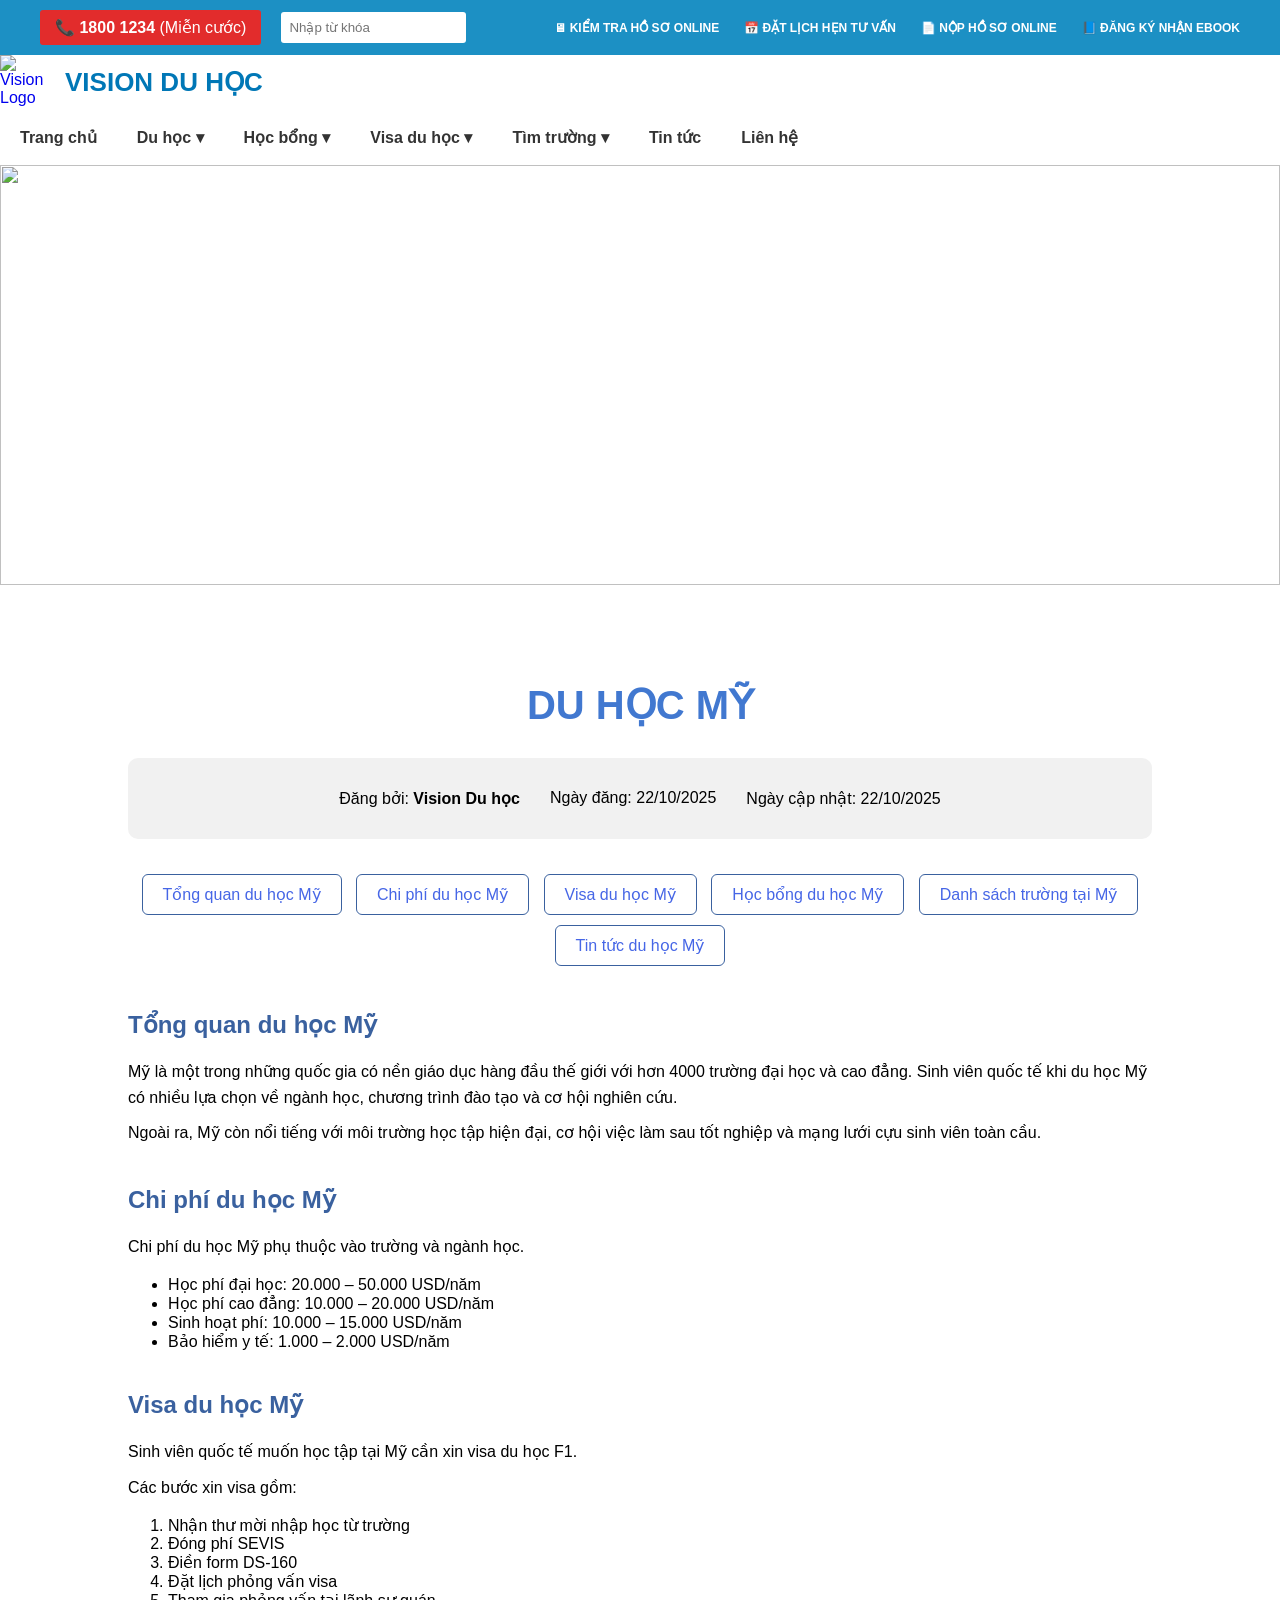
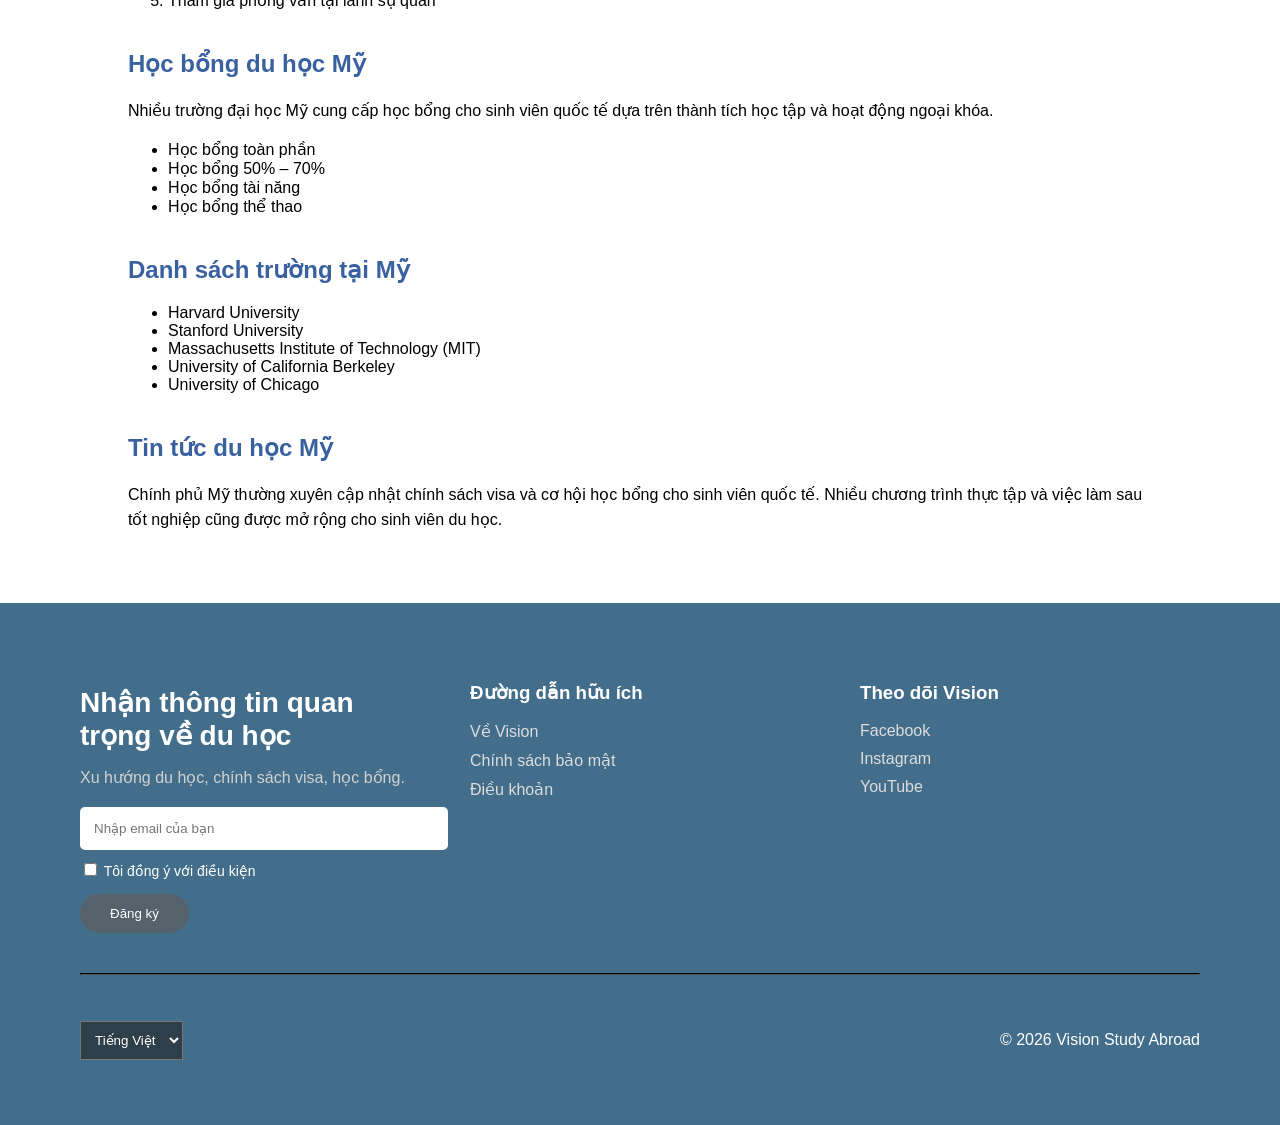
==== duhocmy.html @ fecf3c0e "Add files via upload" ====
<!DOCTYPE html>
<html>
<head>
<title>Liên hệ - Vision Du học</title>
<link rel="stylesheet" href="style.css">
</head>

<body>

<header>

<div class="topbar">

<div class="topbar-left">

<div class="hotline">
📞 1800 1234 <span>(Miễn cước)</span>
</div>

<div class="search-box">
<input type="text" placeholder="Nhập từ khóa">
</div>

</div>

<div class="topbar-right">

<a href="#" class="top-item">🖥 KIỂM TRA HỒ SƠ ONLINE</a>
<a href="#" class="top-item">📅 ĐẶT LỊCH HẸN TƯ VẤN</a>
<a href="#" class="top-item">📄 NỘP HỒ SƠ ONLINE</a>
<a href="#" class="top-item">📘 ĐĂNG KÝ NHẬN EBOOK</a>

</div>

</div>

<a href="index.html" class="logo">
    <img src="./ảnh/4.webp" alt="Vision Logo">
    <span>VISION DU HỌC</span>
</a>
<nav class="menu">
<ul>

    <li><a href="index.html">Trang chủ</a></li>

<li class="dropdown">
<a href="#">Du học ▾</a>
<ul class="dropdown-content">
<li><a href="duhocmy.html">Du học Mỹ</a></li>
<li><a href="duhocuc.html">Du học Úc</a></li>
<li><a href="duhocnhat.html">Du học Nhật</a></li>
<li><a href="duhochaan.html">Du học Hàn</a></li>
</ul>
</li>

<li class="dropdown">
<a href="#">Học bổng ▾</a>
<ul class="dropdown-content">
<li><a href="hocbongmy.html">Học bổng Mỹ</a></li>
<li><a href="hocbonguc.html">Học bổng Úc</a></li>
<li><a href="hocbongnhat.html">Học bổng Nhật</a></li>
<li><a href="hocbonghan.html">Học bổng Hàn</a></li>
</ul>
</li>

<li class="dropdown">
<a href="#">Visa du học ▾</a>
<ul class="dropdown-content">
<li><a href="visamy.html">Visa Mỹ</a></li>
<li><a href="visauc.html">Visa Úc</a></li>
<li><a href="visanhat.html">Visa Nhật</a></li>
<li><a href="visahan.html">Visa Hàn</a></li>
</ul>
</li>

<li class="dropdown">
<a href="#">Tìm trường ▾</a>
<ul class="dropdown-content">
<li><a href="truongmy.html">Trường Mỹ</a></li>
<li><a href="truongnhat.html">Trường Nhật</a></li>
<li><a href="truonghan.html">Trường Hàn</a></li>
</ul>
</li>

<li><a href="tintuc.html">Tin tức</a></li>

<li><a href="lienhe.html">Liên hệ</a></li>

</ul>
</nav>

</header>


<section class="banner">
<img src="./ảnh/duhocmy.webp">
</section>
 
    <section class="duhoc-page">
    
    <h1 class="duhoc-title">DU HỌC MỸ</h1>
    
    <div class="post-info">
    
    <p>Đăng bởi: <b>Vision Du học</b></p>
    
    <p>Ngày đăng: 22/10/2025</p>
    
    <p>Ngày cập nhật: 22/10/2025</p>
    
    </div>
    
    
    <div class="duhoc-menu">
    
    <a href="#tongquan">Tổng quan du học Mỹ</a>
    <a href="#chiphi">Chi phí du học Mỹ</a>
    <a href="#visa">Visa du học Mỹ</a>
    <a href="#hocbong">Học bổng du học Mỹ</a>
    <a href="#truong">Danh sách trường tại Mỹ</a>
    <a href="#tintuc">Tin tức du học Mỹ</a>
    
    </div>
    
    
    <div class="duhoc-content">
    
    <h2 id="tongquan">Tổng quan du học Mỹ</h2>
    
    <p>
    Mỹ là một trong những quốc gia có nền giáo dục hàng đầu thế giới với hơn
    4000 trường đại học và cao đẳng. Sinh viên quốc tế khi du học Mỹ có
    nhiều lựa chọn về ngành học, chương trình đào tạo và cơ hội nghiên cứu.
    </p>
    
    <p>
    Ngoài ra, Mỹ còn nổi tiếng với môi trường học tập hiện đại, cơ hội việc
    làm sau tốt nghiệp và mạng lưới cựu sinh viên toàn cầu.
    </p>
    
    
    <h2 id="chiphi">Chi phí du học Mỹ</h2>
    
    <p>Chi phí du học Mỹ phụ thuộc vào trường và ngành học.</p>
    
    <ul>
    <li>Học phí đại học: 20.000 – 50.000 USD/năm</li>
    <li>Học phí cao đẳng: 10.000 – 20.000 USD/năm</li>
    <li>Sinh hoạt phí: 10.000 – 15.000 USD/năm</li>
    <li>Bảo hiểm y tế: 1.000 – 2.000 USD/năm</li>
    </ul>
    
    
    <h2 id="visa">Visa du học Mỹ</h2>
    
    <p>
    Sinh viên quốc tế muốn học tập tại Mỹ cần xin visa du học F1.
    </p>
    
    <p>Các bước xin visa gồm:</p>
    
    <ol>
    <li>Nhận thư mời nhập học từ trường</li>
    <li>Đóng phí SEVIS</li>
    <li>Điền form DS-160</li>
    <li>Đặt lịch phỏng vấn visa</li>
    <li>Tham gia phỏng vấn tại lãnh sự quán</li>
    </ol>
    
    
    <h2 id="hocbong">Học bổng du học Mỹ</h2>
    
    <p>
    Nhiều trường đại học Mỹ cung cấp học bổng cho sinh viên quốc tế dựa trên
    thành tích học tập và hoạt động ngoại khóa.
    </p>
    
    <ul>
    <li>Học bổng toàn phần</li>
    <li>Học bổng 50% – 70%</li>
    <li>Học bổng tài năng</li>
    <li>Học bổng thể thao</li>
    </ul>
    
    
    <h2 id="truong">Danh sách trường tại Mỹ</h2>
    
    <ul>
    <li>Harvard University</li>
    <li>Stanford University</li>
    <li>Massachusetts Institute of Technology (MIT)</li>
    <li>University of California Berkeley</li>
    <li>University of Chicago</li>
    </ul>
    
    
    <h2 id="tintuc">Tin tức du học Mỹ</h2>
    
    <p>
    Chính phủ Mỹ thường xuyên cập nhật chính sách visa và cơ hội học bổng
    cho sinh viên quốc tế. Nhiều chương trình thực tập và việc làm sau tốt
    nghiệp cũng được mở rộng cho sinh viên du học.
    </p>
    
    </div>
    
    </section>


<footer class="footer">

<div class="footer-container">

<div class="footer-col">

<h2>Nhận thông tin quan trọng về du học</h2>

<p>Xu hướng du học, chính sách visa, học bổng.</p>

<input type="email" placeholder="Nhập email của bạn" class="email-input">

<div class="check">
<input type="checkbox">
<span>Tôi đồng ý với điều kiện</span>
</div>

<button class="btn-footer">Đăng ký</button>

</div>


<div class="footer-col">

<h3>Đường dẫn hữu ích</h3>

<ul>
<li><a href="#">Về Vision</a></li>
<li><a href="#">Chính sách bảo mật</a></li>
<li><a href="#">Điều khoản</a></li>
</ul>

</div>


<div class="footer-col">

<h3>Theo dõi Vision</h3>

<div class="social">
<a href="#">Facebook</a>
<a href="#">Instagram</a>
<a href="#">YouTube</a>
</div>

</div>

</div>

<hr>

<div class="footer-bottom">

<select>
<option>Tiếng Việt</option>
<option>English</option>
</select>

<p>© 2026 Vision Study Abroad</p>

</div>

</footer>

</body>
</html>
---- style.css ----
body{
    margin:0;
    font-family:Arial, sans-serif;
    }
    
    /* THANH TRÊN */
    
    /* TOPBAR */

.topbar{
    background:#1c90c4;
    color:white;
    display:flex;
    justify-content:space-between;
    align-items:center;
    padding:10px 40px;
    font-family:Arial;
    }
    
    /* bên trái */
    
    .topbar-left{
    display:flex;
    align-items:center;
    gap:20px;
    }
    
    /* hotline */
    
    .hotline{
    background:#e22c2c;
    padding:8px 15px;
    font-weight:bold;
    border-radius:3px;
    }
    
    .hotline span{
    font-weight:normal;
    }
    
    /* search */
    
    .search-box input{
    padding:8px;
    border:none;
    border-radius:3px;
    }
    
    /* bên phải */
    
    .topbar-right{
    display:flex;
    gap:25px;
    }
    
    .top-item{
    color:white;
    text-decoration:none;
    font-size:12px;
    font-weight:bold;
    }
    
    .top-item:hover{
    text-decoration:underline;
    }
    
    /* HEADER */
    
    .header{
    background:#1250e0;
    display:flex;
    align-items:center;
    justify-content:space-between;
    padding:10px 40px;
    }
    
    
    /* LOGO */
    
    .logo{
        display:flex;
        align-items:center;
        gap:10px;
        text-decoration:none;
        }
        
        .logo img{
        width:55px;
        height:55px;
        }
        
        .logo span{
        font-size:26px;
        font-weight:700;
        color:#0077b6;   /* xanh biển */
        text-decoration:none;   /* bỏ gạch chân */
        }
    
    /* MENU */
    
    .menu > ul{
        list-style:none;
        margin:0;
        padding:0;
        display:flex;
        }
    
    .menu ul li{
    position:relative;
    }
    
    .menu ul li a{
    text-decoration:none;
    padding:18px 20px;
    display:block;
    color:#333;
    font-weight:600;
    }
    
    /* Hover menu */
    
    .menu ul li:hover{
    background:#6d91df;
    }
    
    /* DROPDOWN */
    
    .dropdown-content{
    display:none;
    position:absolute;
    top:100%;
    left:0;
    background:rgb(255, 255, 255);
    min-width:200px;
    box-shadow:0 6px 15px rgba(0,0,0,0.15);
    }
    
    .dropdown-content li{
    display:block;
    }
    
    .dropdown-content li a{
    padding:12px 18px;
    font-weight:500;
    }
    
    .dropdown-content li a:hover{
    background:#718de8;
    }
    
    .dropdown:hover .dropdown-content{
    display:block;
    }
    
    
    /* BANNER */
    
    .banner img{
    width:100%;
    height:420px;
    object-fit:cover;
    }
    
    /* about */
    
    .about-section{
        padding:80px 0;
        width:1200px;
        margin:auto;
        }
        
        .about-title{
        text-align:center;
        font-size:36px;
        color:#110d49;
        margin-bottom:20px;
        }
        
        .about-desc{
        text-align:center;
        max-width:900px;
        margin:auto;
        font-weight:600;
        margin-bottom:40px;
        }
        
        .about-text{
        display:flex;
        gap:40px;
        margin-bottom:40px;
        }
        
        .text-left,.text-right{
        flex:1;
        line-height:1.6;
        }
        
        .about-images{
        display:flex;
        gap:20px;
        }
        
        .img-left{
        flex:2;
        }
        
        .img-left img{
        width:100%;
        height:100%;
        object-fit:cover;
        }
        
        .img-right{
        flex:1;
        display:grid;
        grid-template-columns:1fr 1fr;
        gap:20px;
        }
        
        .img-right img{
        width:100%;
        height:180px;
        object-fit:cover;
        }

    /*duhoc*/
    .country-section{
        display:flex;
        align-items:center;
        justify-content:center;
        gap:20px;
        padding:40px;
        background:#f5f5f5;
        }
        
        .country-slider{
        display:flex;
        gap:40px;
        overflow:hidden;
        }
        
        .country{
        text-align:center;
        min-width:150px;
        }
        
        .country img{
        width:150px;
        height:150px;
        border-radius:50%;
        object-fit:cover;
        transition:0.3s;
        }
        
        .country img:hover{
        transform:scale(1.05);
        }
        
        .country p{
        margin-top:10px;
        color:#1e73be;
        font-weight:600;
        }
        
        .prev,
        .next{
        background:none;
        border:none;
        font-size:30px;
        cursor:pointer;
        color:#888;
        }
/* BOX KIỂM TRA TRÚNG TUYỂN */

.admission-box{
    background:#4aaaf8;
    border-radius:25px;
    margin:70px auto;
    max-width:1100px;
    padding: 35px 40px;
    display:flex;
    align-items:center;
    justify-content:space-between;
    }
    
    .admission-text{
    max-width:600px;
    }
    
    .small-text{
    font-size:14px;
    font-weight:600;
    margin-bottom:10px;
    }
    
    .admission-text h2{
    font-size:42px;
    margin-bottom:20px;
    color:#2d2d2d;
    }
    
    .desc{
    font-size:18px;
    margin-bottom:30px;
    color:#2d2d2d;
    }
    
    .btn-start{
    display:inline-block;
    background:#143545;
    color:white;
    padding:15px 35px;
    border-radius:30px;
    text-decoration:none;
    font-weight:bold;
    }
    
    .btn-start:hover{
    background:#2e46c0;
    }
    
    .admission-img img{
    width:300px;
    }
    /* SECTION QUỐC GIA */
    /* ===== HỌC BỔNG ===== */

    .scholarship-section{
        text-align:center;
        padding:80px 0;
        background:#f5f5f5;
    }

.title{
    font-size:36px;
    color:#1e5aa7;
    margin-bottom:10px;
}

.subtitle{
    font-size:20px;
    color:#444;
    margin-bottom:50px;
}

.country-container{
    max-width:1000px;
    margin:0 auto;
    display:grid;
    grid-template-columns:repeat(3, 1fr);
    gap:60px;
}

.country-item{
    text-align:center;
}

.country-item img{
    width:140px;
    height:140px;
    border-radius:20px;
    object-fit:cover;
}

.country-item a{
    display:inline-block;
    margin-top:15px;
    padding:12px 30px;
    background:#2b5ea8;
    color:white;
    border-radius:30px;
    text-decoration:none;
    font-weight:600;
}
/* SECTION THỐNG KÊ */

.stats-section{
    position: relative;
    margin: 80px auto;
    width: 90%;
    max-width: 1200px;
    padding: 60px 20px;
    border-radius: 20px;
    overflow: hidden;

    background-image: url("./ảnh/nền\ mây.webp");
    background-size: cover;
    background-position: center;
}

/* lớp làm mờ ảnh */
.stats-overlay{
    position: absolute;
    top:0;
    left:0;
    width:100%;
    height:100%;
    background: rgba(113, 145, 196, 0.85);
}

/* nội dung */
.stats-content{
    position: relative;
    text-align: center;
    color: white;
}

.stats-content h2{
    font-size:28px;
    margin-bottom:40px;
}

/* grid */
.stats-container{
    display:grid;
    grid-template-columns: repeat(3,1fr);
    gap:40px;
    margin-bottom:40px;
}

.stat-box h3{
    font-size:32px;
}

.stat-box p{
    font-size:14px;
}

/* tổng */
.total h1{
    font-size:48px;
    color:#ffd27a;
}

.total p{
    font-size:16px;
}
    
    /* SECTION HỘI THẢO */

.seminar{
    padding:50px;
    background:#f5f5f5;
    }
    
    /* tiêu đề */
    
    .seminar-header{
    display:flex;
    justify-content:space-between;
    align-items:center;
    margin-bottom:30px;
    }
    
    .seminar-header h2{
    color:#0a4fa3;
    font-size:32px;
    margin:0;
    }
    
    /* nút xem tất cả */
    
    .view-all{
    background:#0a4fa3;
    color:white;
    padding:10px 20px;
    text-decoration:none;
    border-radius:6px;
    }
    
    .view-all:hover{
    background:#083b7c;
    }
    
    /* danh sách card */
    
    .seminar-list{
    display:flex;
    gap:25px;
    flex-wrap:wrap;
    }
    
    /* card */
    
    .seminar-card{
    background:white;
    width:260px;
    box-shadow:0 5px 15px rgba(0,0,0,0.1);
    border-radius:8px;
    overflow:hidden;
    transition:0.3s;
    }
    
    .seminar-card:hover{
    transform:translateY(-5px);
    }
    
    /* ảnh */
    
    .seminar-card img{
    width:100%;
    height:160px;
    object-fit:cover;
    }
    
    /* tiêu đề */
    
    .seminar-card h3{
    font-size:16px;
    padding:12px;
    margin:0;
    color:#333;
    }
    
    /* thông tin */
    
    .seminar-card p{
    padding:0 12px 10px 12px;
    font-size:14px;
    color:#555;
    }
  
   /*CAM NANG */
   .guide-section{
    padding:60px 80px;
    background:#f3f3f3;
    }
    
    /* tiêu đề */
    
    .guide-header{
    display:flex;
    justify-content:space-between;
    align-items:center;
    margin-bottom:30px;
    }
    
    .guide-header h2{
    color:#0a4fa3;
    font-size:36px;
    }
    
    /* nút xem */
    
    .btn-view{
    background:#0a4fa3;
    color:white;
    padding:10px 20px;
    border-radius:6px;
    text-decoration:none;
    }
    
    /* container */
    
    .guide-container{
    display:flex;
    gap:25px;
    }
    
    /* card */
    
    .guide-card{
    width:25%;
    background:white;
    border-radius:5px;
    overflow:hidden;
    transition:0.3s;
    }
    
    .guide-card:hover{
    transform:translateY(-5px);
    box-shadow:0 5px 15px rgba(0,0,0,0.2);
    }
    
    /* hình */
    
    .guide-card img{
    width:100%;
    height:200px;
    object-fit:cover;
    }
    
    /* tiêu đề */
    
    .guide-card h3{
    font-size:18px;
    padding:15px;
    line-height:1.4;
    }
    
    
    /* FOOTER */
    
    .footer{
        background:#436e8b;
        color:white;
        padding:60px 80px;
        font-family:Arial;
        }
        
        .footer-container{
        display:flex;
        justify-content:space-between;
        gap:50px;
        }
        
        .footer-col{
        width:33%;
        }
        
        .footer-col h2{
        font-size:28px;
        margin-bottom:10px;
        }
        
        .footer-col p{
        color:#d1d1d1;
        margin-bottom:20px;
        }
        
        .email-input{
        width:100%;
        padding:14px;
        border:none;
        border-radius:5px;
        margin-bottom:10px;
        }
        
        .check{
        font-size:14px;
        margin-bottom:15px;
        }
        
        .btn-footer{
        background:#55626c;
        border:none;
        padding:12px 30px;
        color:white;
        border-radius:25px;
        cursor:pointer;
        }
        
        .footer-col ul{
        list-style:none;
        padding:0;
        }
        
        .footer-col ul li{
        margin-bottom:10px;
        }
        
        .footer-col ul li a{
        color:#ddd;
        text-decoration:none;
        }
        
        .footer-col ul li a:hover{
        color:white;
        }
        
        .social a{
        display:block;
        margin-bottom:10px;
        color:#ddd;
        text-decoration:none;
        }
        
        hr{
        margin:40px 0;
        border-color:#555;
        }
        
        .footer-bottom{
        display:flex;
        justify-content:space-between;
        align-items:center;
        }
        
        .footer-bottom select{
        padding:10px;
        background:#2f3f4a;
        color:white;
        border:1px solid #777;
        }
/*tintuc*/
        .news-section{
            width:90%;
            margin:auto;
            padding:60px 0;
            }
            
            .news-title{
            text-align:center;
            font-size:32px;
            color:#5f80d9;
            margin-bottom:30px;
            }
            
            .news-menu{
            text-align:center;
            margin-bottom:40px;
            }
            
            .news-menu button{
            border:1px solid #93c3dd;
            background:white;
            padding:10px 20px;
            margin:5px;
            border-radius:6px;
            cursor:pointer;
            }
            
            .news-menu button:hover{
            background:#5e92c7;
            color:white;
            }
            
            .news-container{
            display:grid;
            grid-template-columns:repeat(4,1fr);
            gap:25px;
            }
            
            .news-item{
            background:#f3f3f3;
            border-radius:8px;
            overflow:hidden;
            }
            
            .news-item img{
            width:100%;
            height:150px;
            object-fit:cover;
            }
            
            .news-item p{
            padding:10px;
            font-weight:500;
            }
/*lienhe*/
.contact-section{
width:90%;
margin:auto;
padding:60px 0;
}

.contact-title{
text-align:center;
font-size:32px;
color:#477ada;
margin-bottom:40px;
}

.contact-container{
display:flex;
gap:50px;
justify-content:center;
}

.contact-info{
width:40%;
background:#f3f3f3;
padding:30px;
border-radius:10px;
}

.contact-info h3{
margin-bottom:20px;
}

.contact-info p{
margin-bottom:10px;
}

.contact-form{
width:40%;
background:#f9f9f9;
padding:30px;
border-radius:10px;
}

.contact-form h3{
margin-bottom:20px;
}

.contact-form input,
.contact-form select,
.contact-form textarea{
width:100%;
padding:10px;
margin-bottom:15px;
border:1px solid #ccc;
border-radius:5px;
}

.contact-form textarea{
height:100px;
}

.contact-form button{
background:#2b3d6a;
color:white;
border:none;
padding:12px;
border-radius:6px;
cursor:pointer;
}

.contact-form button:hover{
background:#3a619f;
}
/*duhocmy*/
.duhoc-page{
width:80%;
margin:auto;
padding:60px 0;
}

.breadcrumb{
margin-bottom:20px;
color:#3a619f;
}

.duhoc-title{
text-align:center;
font-size:40px;
color:#4178d0;
margin-bottom:30px;
}

.post-info{
display:flex;
gap:30px;
background:#f1f1f1;
padding:15px;
border-radius:10px;
justify-content:center;
margin-bottom:30px;
}

.duhoc-menu{
text-align:center;
margin-bottom:40px;
}

.duhoc-menu a{
border:1px solid #3a619f;
padding:10px 20px;
margin:5px;
display:inline-block;
border-radius:6px;
text-decoration:none;
color:rgb(70, 102, 230);
}

.duhoc-menu a:hover{
background:#3a619f;
color:white;
}

.duhoc-content h2{
margin-top:40px;
color:#3a619f;
}

.duhoc-content p{
line-height:1.6;
margin:10px 0;
}

/*hoc bong uc*/
.form-tuvan{
    margin-top:20px;
    display:flex;
    flex-direction:column;
    gap:10px;
    width:300px;
    }
    
    .form-tuvan input,
    .form-tuvan select{
    padding:10px;
    border:1px solid #ccc;
    border-radius:5px;
    }
    
    .form-tuvan button{
    padding:10px;
    background:#567ce4;
    color:white;
    border:none;
    border-radius:5px;
    cursor:pointer;
    }
    
    .form-tuvan button:hover{
    background:#6083f6;
    }

/*visa nhat*/
.form-tuvan{
margin-top:20px;
display:flex;
flex-direction:column;
gap:10px;
width:300px;
}

.form-tuvan input,
.form-tuvan select{
padding:10px;
border:1px solid #ccc;
border-radius:5px;
}

.form-tuvan button{
padding:10px;
background:#4d6cd2;
color:white;
border:none;
border-radius:5px;
cursor:pointer;
}

.form-tuvan button:hover{
background:#4d6cd2;
}

/*truong han*/
.form-tuvan{
margin-top:20px;
display:flex;
flex-direction:column;
gap:10px;
width:300px;
}

.form-tuvan input,
.form-tuvan select{
padding:10px;
border:1px solid #ccc;
border-radius:5px;
}

.form-tuvan button{
padding:10px;
background:#466ef0;
color:white;
border:none;
border-radius:5px;
cursor:pointer;
}

.form-tuvan button:hover{
background:#458ed8;
}
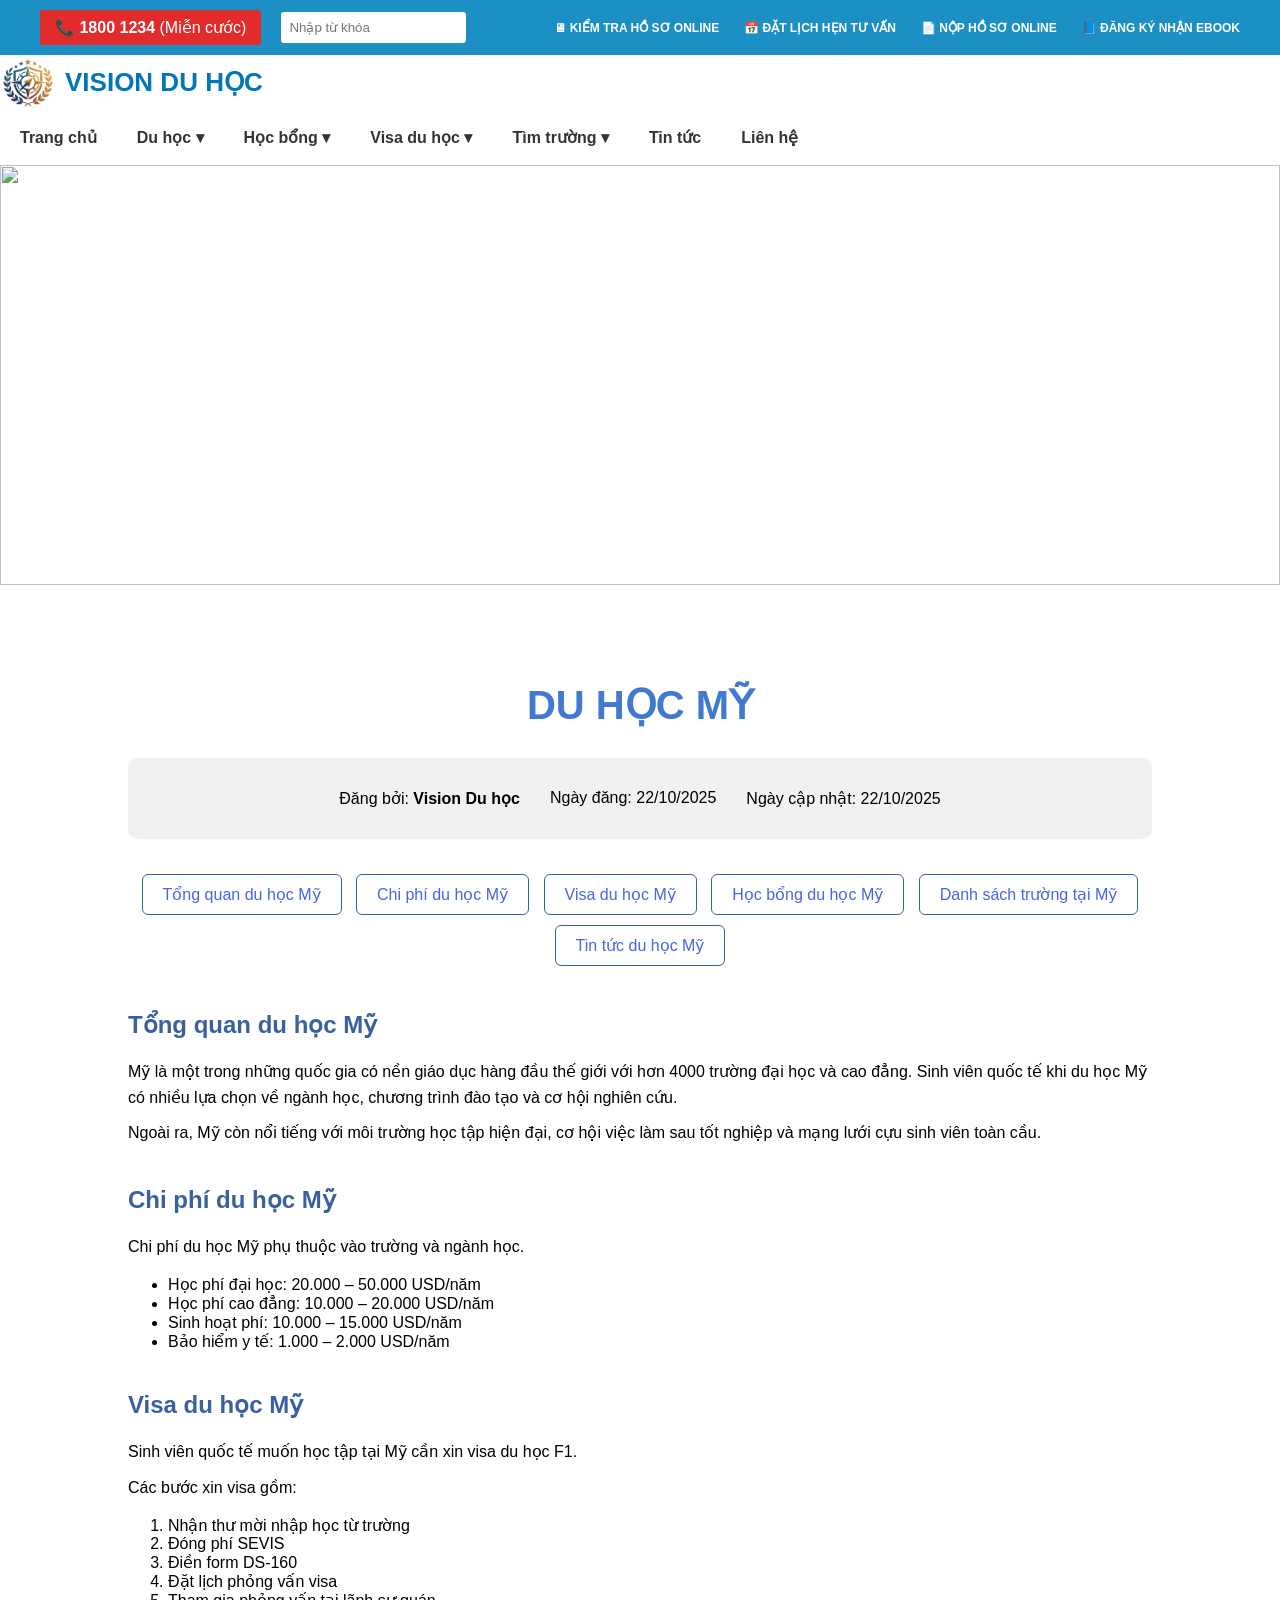
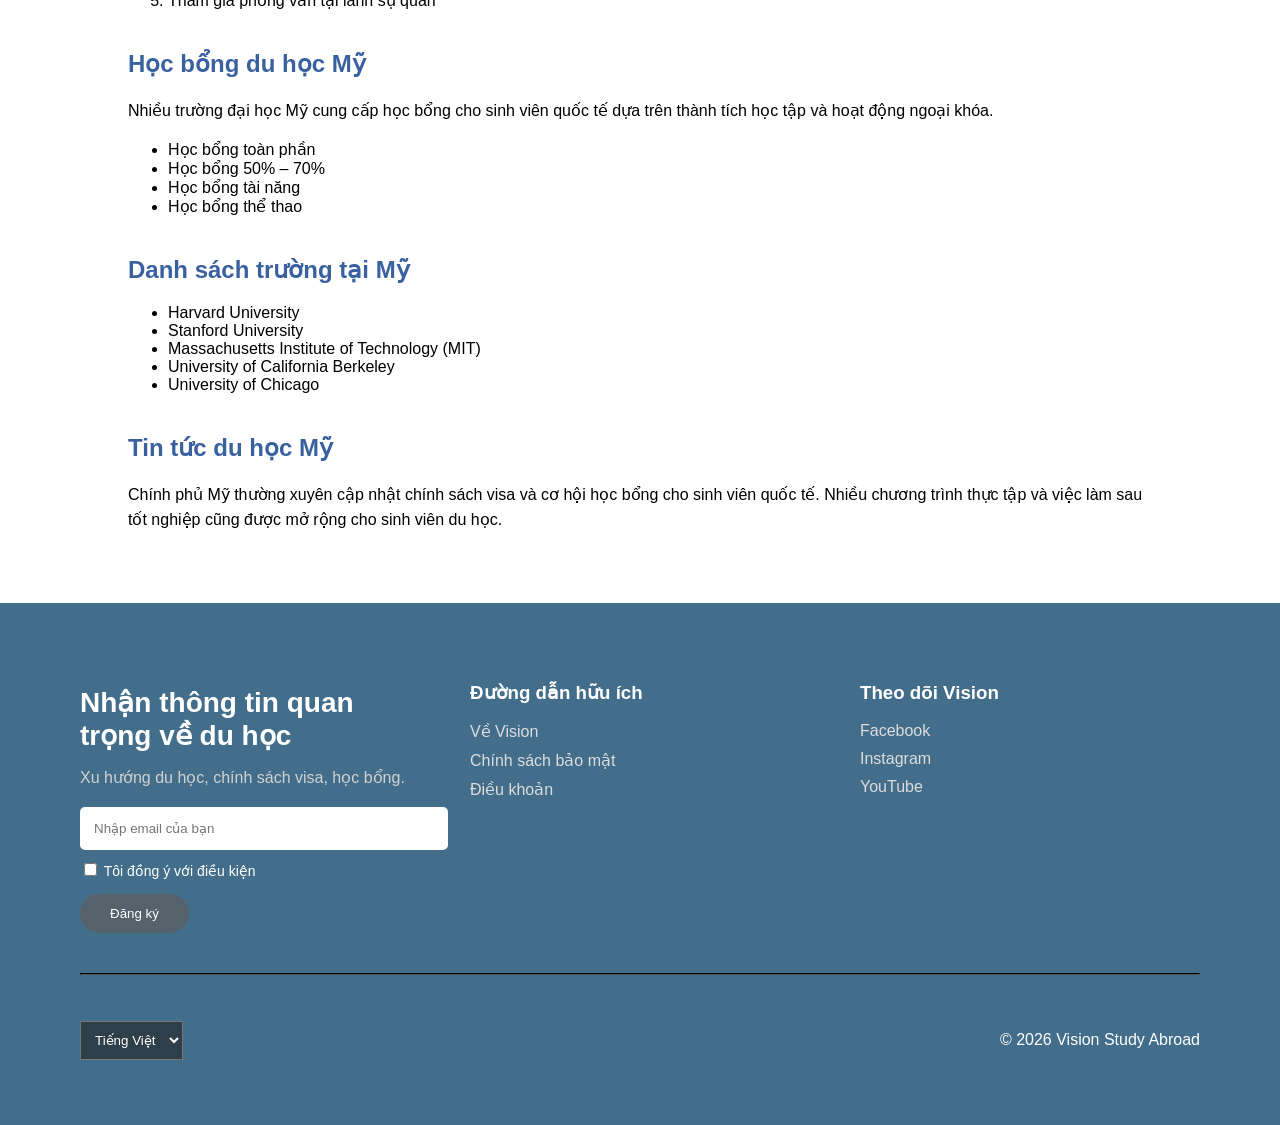
==== commit 75c1b57a: "duhocmy.html" ====
--- a/duhocmy.html
+++ b/duhocmy.html
@@ -35,7 +35,7 @@
 </div>
 
 <a href="index.html" class="logo">
-    <img src="./ảnh/4.webp" alt="Vision Logo">
+    <img src="4.webp" alt="Vision Logo">
     <span>VISION DU HỌC</span>
 </a>
 <nav class="menu">
@@ -93,7 +93,7 @@
 
 
 <section class="banner">
-<img src="./ảnh/duhocmy.webp">
+<img src="duhocmy.webp">
 </section>
  
     <section class="duhoc-page">
@@ -272,4 +272,5 @@
 </footer>
 
 </body>
-</html>+
+</html>
